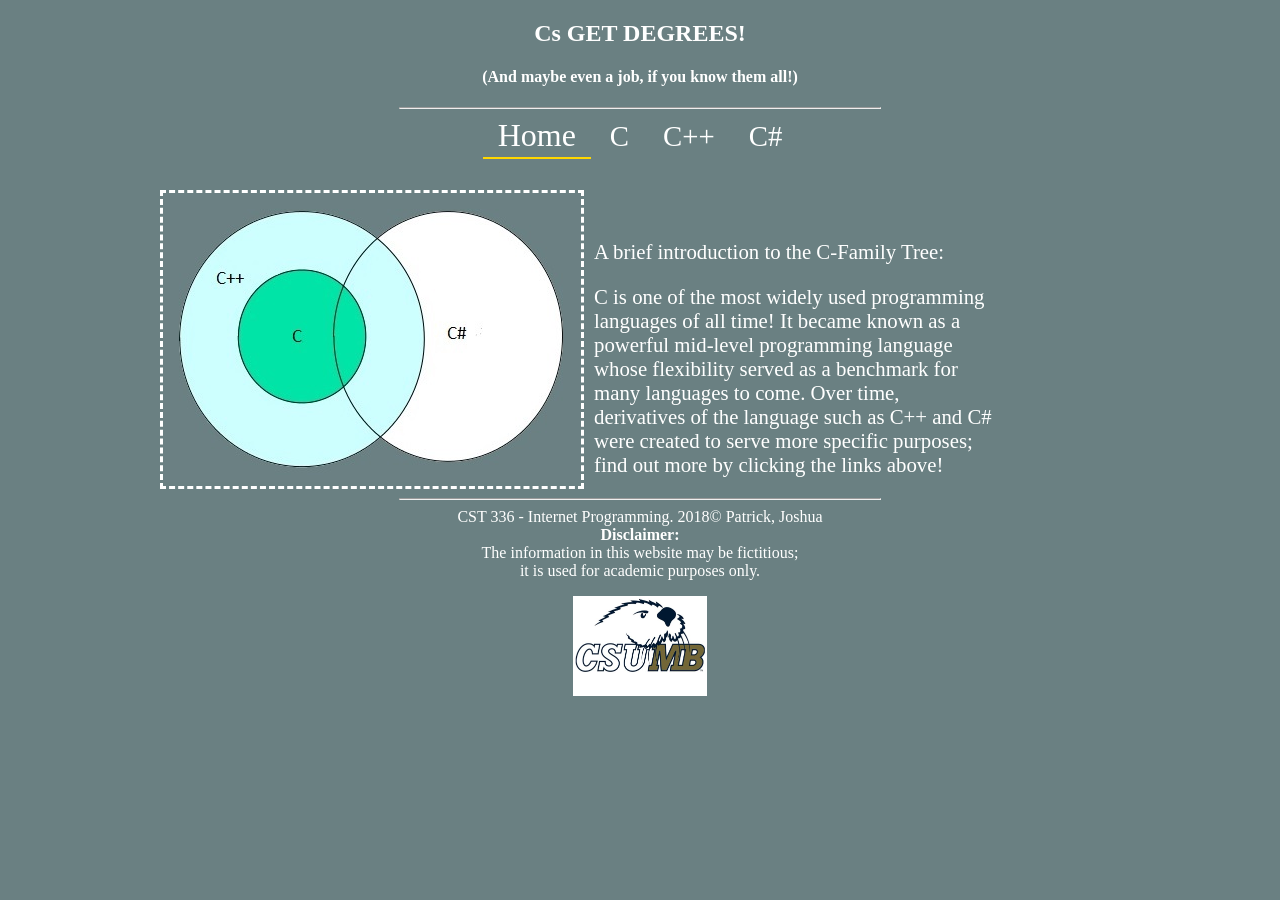
==== hw/hw1/index.html @ eef1078b "Third Commit" ====
<!DOCTYPE html>
<html>
    
	<head>
	    
        <title>Homework 1</title>
        <link href="css/style.css" rel="stylesheet" type="text/css" />
    
	</head>
    
	<body>
        
		<header>
            <h2> Cs GET DEGREES!</h2>
            <h4>(And maybe even a job, if you know them all!)</h4>     
        </header>
        
		<nav>
            <hr width="50%">
            <a href="index.html" id="currentPage">Home</a>
            <a href="C.html">C</a>
            <a href="Cplusplus.html">C++</a>
            <a href="Csharp.html">C#</a>
        </nav>
        
		<br /><br />
        
		<div id="content">
            
            <section>
                <img id="Family" src="img/compare.png" alt="C Family">
            </section>
            <aside>
                A brief introduction to the C-Family Tree: <br/>
                <p>C is one of the most widely used programming languages of all time! It became known 
                as a powerful mid-level programming language whose flexibility served as a benchmark for
                many languages to come.
                
                Over time, derivatives of the language such as C++ and C# were created to serve more specific
                purposes; find out more by clicking the links above!</p>
            </aside>
            
        </div>
		
        <footer>
            <hr width="50%">
             CST 336 - Internet Programming. 2018&copy; Patrick, Joshua <br />
             <strong>Disclaimer:</strong><br /> 
             The information in this website may be fictitious; <br /> 
             it is used for academic purposes only.
             
             <figure id="logo">
            
                <img src = "../../img/logo.jpg" alt = "CSUMB">
                
            </figure>
             
        </footer>
        
    </body>
</html>
---- hw/hw1/css/style.css ----
header, nav, footer, #content {
        width: 960px;
        margin: 0px auto; 
        text-align: center; 
    }
    
    #content3, #content5, #content7{
        width: 1200px;
        margin: 0px auto; 
        text-align: center; 
    }
    
    body {
        background-color: #6A8082;
        color: white;
    }
    
    footer {
        color: white;
        clear: left;
    }
    
    h2 {
        font-family: 'Comic Sans MS', cursive;
    }

    nav a {
        padding:15px;
        padding-bottom:4px;
        font-size: 1.8em;
        color: white;
        text-decoration: none;
    }
    
    nav a:hover, #currentPage {  
         border-bottom:2px gold solid;
         font-size: 2em;
         transition: .9s;
    }
    
     #content2, #content4, #content6{
        width: 1200px;
        margin: 0px auto; 
        text-align: center; 
    }
    
    aside, section {
        float:left;
    }
    
    aside {
        text-align: left;
        padding-left: 10px;
        padding-top:  50px;
        width:400px;
        font-size: 1.3em;
    }
    
    table {
        margin: 0px auto;
        width: 960px;
    }
    
    ul {
        text-align: left;
        padding-left: 200px;
    }
    
    #table-header {
        background-color: #1E96A4;
    }
    
    .table-row {
        background-color: #489098;
    }
    
    section{
        border-style:dashed;
    }
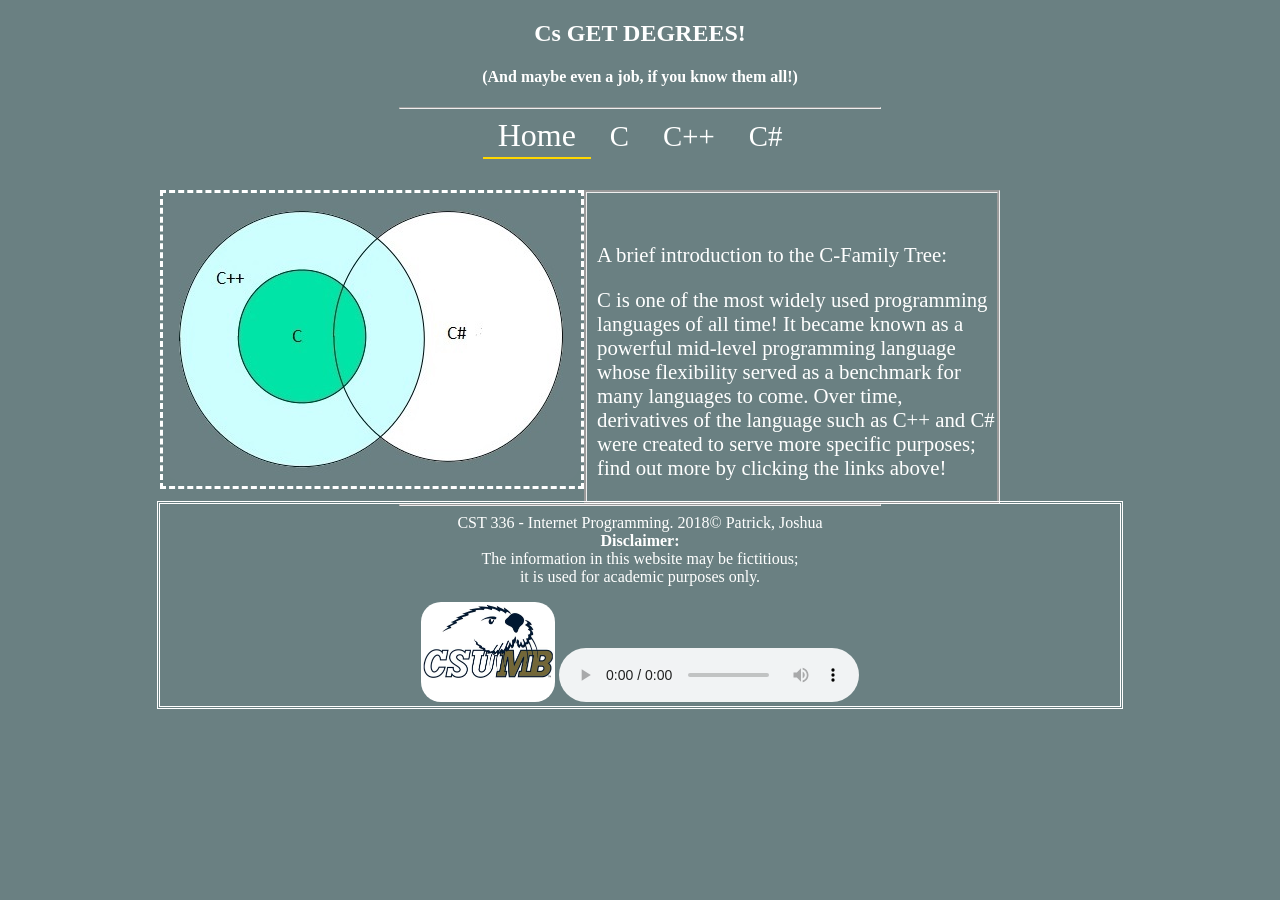
==== commit 62ecf0ca: "Lab1 Commit" ====
--- a/hw/hw1/index.html
+++ b/hw/hw1/index.html
@@ -52,7 +52,9 @@
              <figure id="logo">
             
                 <img src = "../../img/logo.jpg" alt = "CSUMB">
-                
+                <audio controls>
+                  <source src="/img/BING.mp3" type="audio/mp3">
+                </audio>
             </figure>
              
         </footer>
--- a/hw/hw1/css/style.css
+++ b/hw/hw1/css/style.css
@@ -1,4 +1,4 @@
-    header, nav, footer, #content {
+    header, nav{
         width: 960px;
         margin: 0px auto; 
         text-align: center; 
@@ -38,6 +38,16 @@
          transition: .9s;
     }
     
+    img{
+        border-radius: 20px;
+    }
+    
+    footer, #content {
+        width: 960px;
+        margin: 0px auto; 
+        text-align: center; 
+    }
+    
      #content2, #content4, #content6{
         width: 1200px;
         margin: 0px auto; 
@@ -54,6 +64,10 @@
         padding-top:  50px;
         width:400px;
         font-size: 1.3em;
+    }
+    
+    video{
+        border-radius: 20px;
     }
     
     table {
@@ -76,4 +90,13 @@
     
     section{
         border-style:dashed;
+    }
+    
+    footer{
+        border: 2px white;
+        outline-style: double;
+    }
+    
+    aside{
+        border-style: groove;
     }
